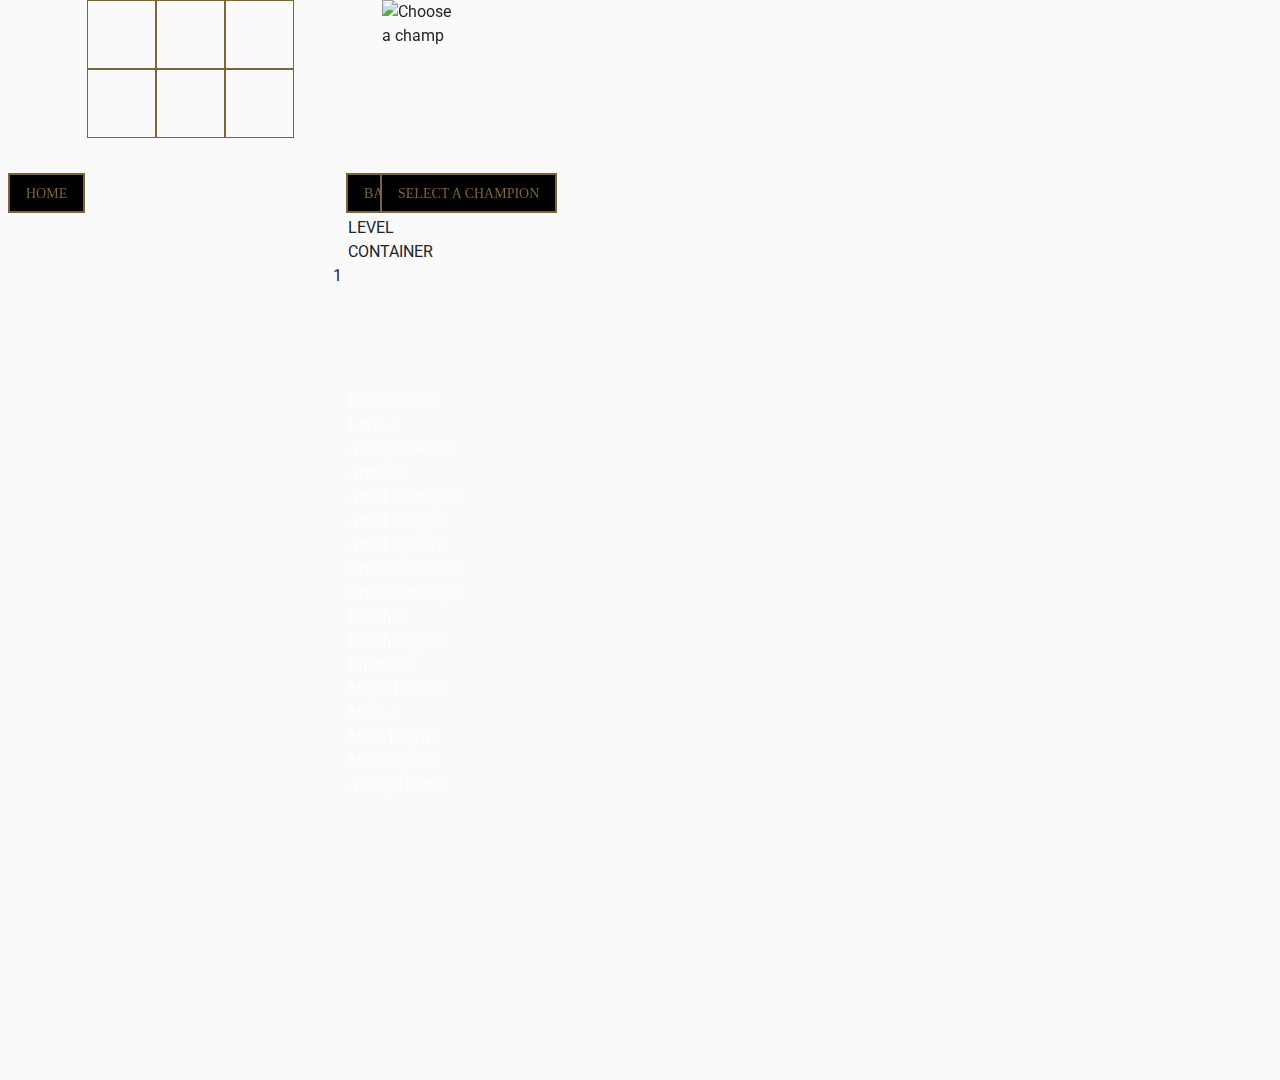
==== public/build.html @ 2ae7ca70 "na" ====
<!doctype html>
<html lang="en">

<head>
  <meta charset="utf-8">
  <meta name="viewport" content="width=device-width, initial-scale=1, shrink-to-fit=no">
  <link rel="stylesheet" href="https://fonts.googleapis.com/css?family=Roboto:300,400,500,700|Material+Icons">
  <link rel="stylesheet" href="styles/bootstrap-material-design.min.css">
  <link rel="stylesheet" href="styles/main.css">
  <title>Build</title>
</head>

<body id="buildPage">
  <div id="buildContainer">
    <div id="borderContainer"></div>
    <div id="homeContainer">
      <div>
        <button id="homeButton" class="btn">Home</button>
      </div>
    </div>
    <div id="itemsContainer">
      <div id="itemsContainerGrid" class="grid">
        <div id="grid-item-1" class="grid-item"></div>
        <div id="grid-item-2" class="grid-item"></div>
        <div id="grid-item-3" class="grid-item"></div>
        <div id="grid-item-4" class="grid-item"></div>
        <div id="grid-item-5" class="grid-item"></div>
        <div id="grid-item-6" class="grid-item"></div>
      </div>
    </div>
    <div id="backContainer">
      <div>
        <button id="backButton" class="btn">back</button>
      </div>
    </div>
    <div id="borderContainer-2"></div>
    <div id="selectContainer">
      <div id="champImgContainer">
        <div id="championImage">
          <img src="https://raw.githubusercontent.com/mmtrt/leagueoflegends/master/snap/gui/leagueoflegends.png" alt="Choose a champ"
           style="width:55%;">
          </div>
      </div>
      <div>
        <button id="selectButton" class="btn" data-toggle="modal" data-target="#championModal">Select a
          champion</button>
      </div>
    </div>
    <div id="borderContainer-3"></div>
    <div id="allItemsContainer">
      <!-- each item is 64x64 so container should be width 768 always -->

    </div>
    <div id="champContainer">

      <div id="champLvlContainer">
        <div>LEVEL CONTAINER</div>
          <div class="row"> 1
            <div class="column"></div>
            <div class="column"></div>
            <div class="column"></div>
            <div class="column"></div>
          </div>
      </div>
      <div id="champStatsContainer">
        <div>Base Statistics</div>
        <div>Level = <span id="LV"></span></div>
        <div>Ability Power = <span id="AP"></span></div>
        <div>Armor = <span id="AM"></span></div>
        <div>Attack Damage = <span id="AD"></span></div>
        <div>Attack Range = <span id="AR"></span></div>
        <div>Attack Speed = <span id="AS"></span></div>
        <div>Critical Chance = <span id="CC"></span></div>
        <div>Critical Damage = <span id="CD"></span></div>
        <div>Health = <span id="HP"></span></div>
        <div>Health Regen = <span id="HR"></span></div>
        <div>Lifesteal = <span id="VP"></span></div>
        <div>Magic Resist = <span id="MM"></span></div>
        <div>Mana = <span id="MP"></span></div>
        <div>Mana Regen = <span id="MR"></span></div>
        <div>Move Speed = <span id="MS"></span></div>
        <div>Ability Haste = <span id="AH"></span></div>
      </div>
    </div>
  </div>

  <!-- champion modal -->
  <div id="championModal" class="modal fade" tabindex="-1" role="dialog" aria-labelledby="ModalLong" aria-hidden="true">
    <div class="modal-dialog modal-lg" role="document">
      <div class="modal-content">
        <div class="modal-header">
          <!-- <input id="inputSearch" type="search" class="form-control" placeholder="Search"> -->
        </div>
        <div id="allChampionContainer" class="modal-body">
        </div>
      </div>
    </div>
  </div>

  <script src="scripts/jquery.min.js"></script>
  <script src="scripts/popper.js"></script>
  <script src="scripts/bootstrap-material-design.js"></script>
  <script>$("body").bootstrapMaterialDesign();</script>
  <script src="/__/firebase/7.18.0/firebase-app.js"></script>
  <script src="/__/firebase/7.18.0/firebase-analytics.js"></script>
  <script src="/__/firebase/7.18.0/firebase-auth.js"></script>
  <script src="/__/firebase/7.18.0/firebase-firestore.js"></script>
  <script src="/__/firebase/init.js"></script>
  <script src="scripts/main.js"></script>
</body>

</html>
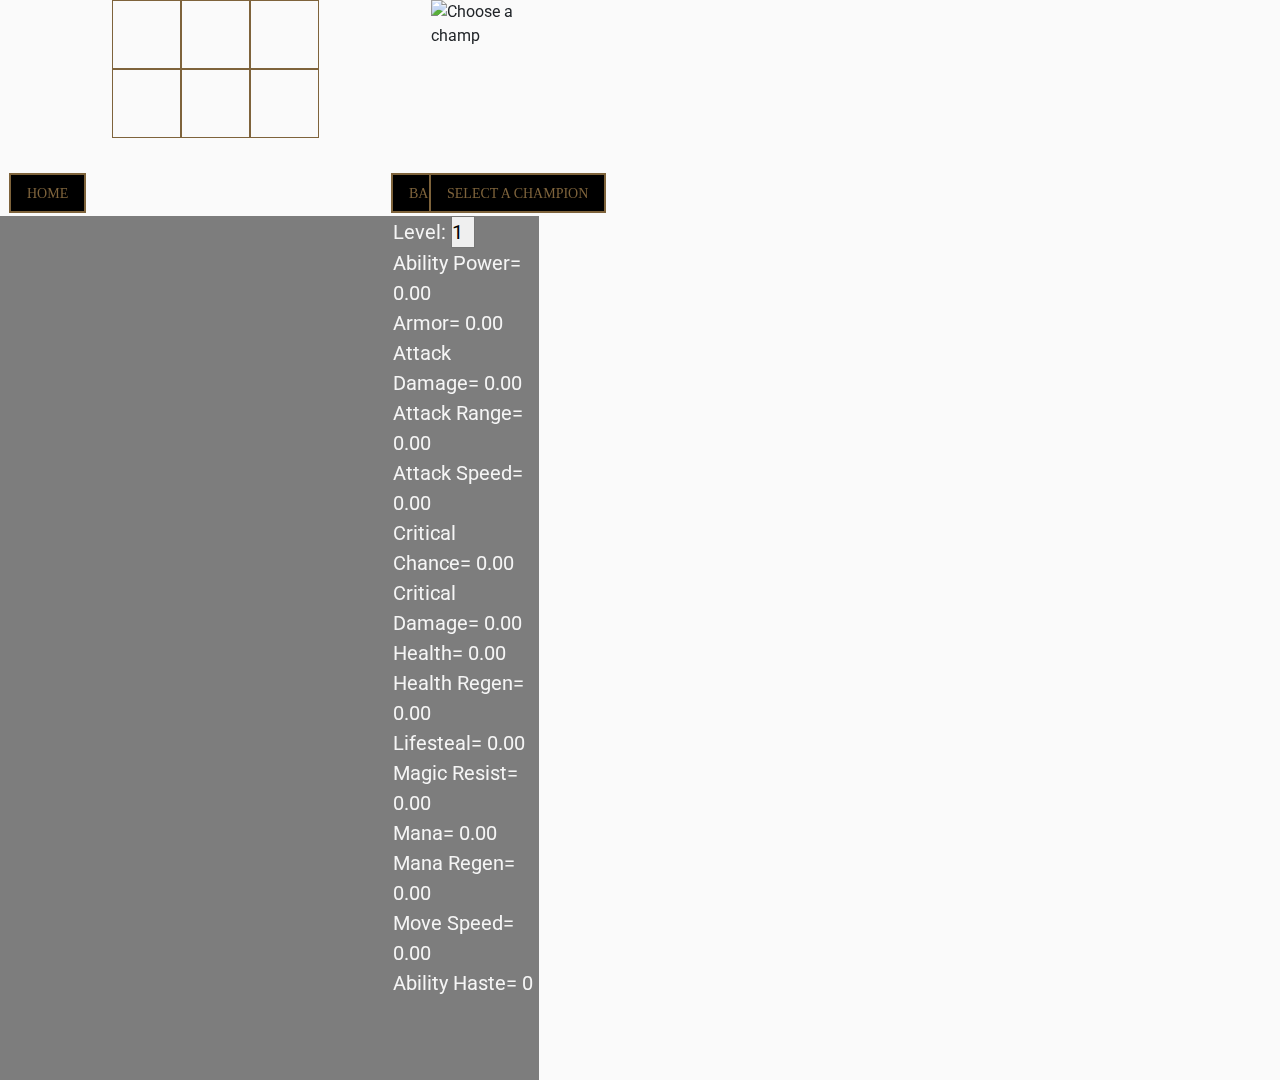
==== commit 04b2ac52: "Merge branch 'main' of https://github.com/rhit-nikolira/lawlbuilds into main" ====
--- a/public/build.html
+++ b/public/build.html
@@ -37,9 +37,10 @@
     <div id="selectContainer">
       <div id="champImgContainer">
         <div id="championImage">
-          <img src="https://raw.githubusercontent.com/mmtrt/leagueoflegends/master/snap/gui/leagueoflegends.png" alt="Choose a champ"
-           style="width:55%;">
-          </div>
+          <img
+            src="https://ddragon.leagueoflegends.com/cdn/11.3.1/img/profileicon/29.png"
+            alt="Choose a champ" style="width:58%;">
+        </div>
       </div>
       <div>
         <button id="selectButton" class="btn" data-toggle="modal" data-target="#championModal">Select a
@@ -52,34 +53,44 @@
 
     </div>
     <div id="champContainer">
-
-      <div id="champLvlContainer">
-        <div>LEVEL CONTAINER</div>
-          <div class="row"> 1
-            <div class="column"></div>
-            <div class="column"></div>
-            <div class="column"></div>
-            <div class="column"></div>
-          </div>
-      </div>
       <div id="champStatsContainer">
-        <div>Base Statistics</div>
-        <div>Level = <span id="LV"></span></div>
-        <div>Ability Power = <span id="AP"></span></div>
-        <div>Armor = <span id="AM"></span></div>
-        <div>Attack Damage = <span id="AD"></span></div>
-        <div>Attack Range = <span id="AR"></span></div>
-        <div>Attack Speed = <span id="AS"></span></div>
-        <div>Critical Chance = <span id="CC"></span></div>
-        <div>Critical Damage = <span id="CD"></span></div>
-        <div>Health = <span id="HP"></span></div>
-        <div>Health Regen = <span id="HR"></span></div>
-        <div>Lifesteal = <span id="VP"></span></div>
-        <div>Magic Resist = <span id="MM"></span></div>
-        <div>Mana = <span id="MP"></span></div>
-        <div>Mana Regen = <span id="MR"></span></div>
-        <div>Move Speed = <span id="MS"></span></div>
-        <div>Ability Haste = <span id="AH"></span></div>
+        <div> Level:
+          <select id="levelDropdown">
+            <option selected="selected" value="1">1</option>
+            <option value="2">2</option>
+            <option value="3">3</option>
+            <option value="4">4</option>
+            <option value="5">5</option>
+            <option value="6">6</option>
+            <option value="7">7</option>
+            <option value="8">8</option>
+            <option value="9">9</option>
+            <option value="10">10</option>
+            <option value="11">11</option>
+            <option value="12">12</option>
+            <option value="13">13</option>
+            <option value="14">14</option>
+            <option value="15">15</option>
+            <option value="16">16</option>
+            <option value="17">17</option>
+            <option value="18">18</option>
+          </select>
+        </div>
+        <div>Ability Power= <span id="AP"></span></div>
+        <div>Armor= <span id="AM"></span></div>
+        <div>Attack Damage= <span id="AD"></span></div>
+        <div>Attack Range= <span id="AR"></span></div>
+        <div>Attack Speed= <span id="AS"></span></div>
+        <div>Critical Chance= <span id="CC"></span></div>
+        <div>Critical Damage= <span id="CD"></span></div>
+        <div>Health= <span id="HP"></span></div>
+        <div>Health Regen= <span id="HR"></span></div>
+        <div>Lifesteal= <span id="VP"></span></div>
+        <div>Magic Resist= <span id="MM"></span></div>
+        <div>Mana= <span id="MP"></span></div>
+        <div>Mana Regen= <span id="MR"></span></div>
+        <div>Move Speed= <span id="MS"></span></div>
+        <div>Ability Haste= <span id="AH"></span></div>
       </div>
     </div>
   </div>
@@ -100,7 +111,9 @@
   <script src="scripts/jquery.min.js"></script>
   <script src="scripts/popper.js"></script>
   <script src="scripts/bootstrap-material-design.js"></script>
-  <script>$("body").bootstrapMaterialDesign();</script>
+  <script>
+    $("body").bootstrapMaterialDesign();
+  </script>
   <script src="/__/firebase/7.18.0/firebase-app.js"></script>
   <script src="/__/firebase/7.18.0/firebase-analytics.js"></script>
   <script src="/__/firebase/7.18.0/firebase-auth.js"></script>
--- a/public/styles/main.css
+++ b/public/styles/main.css
@@ -7,13 +7,21 @@
     /* background-image: url("https://wallpapercave.com/wp/wp3159847.jpg"); */
     background-image: url("http://lol-stats.net/uploads/X0geMjIXBEZOVO5U7CvrqJW3shfN1NaI57cmgyxZ.jpeg");
     text-align: center;
-    background-position: center;
     background-repeat: no-repeat;
+    background-size: cover;
+    background-attachment: fixed;
 }
 
 #buildPage {
     /* background-image: url("https://pngimage.net/wp-content/uploads/2019/05/league-of-legends-jungle-map-png-1.png"); */
-    background-image: url("https://lolstatic-a.akamaihd.net/frontpage/apps/prod/clash-2018/en_US/a46e742ae82f9d4f9db8e34ba57873e513e727b7/assets/static/img/backgrounds/redeemed-bg.jpg");
+    /* background-image: url("https://lolstatic-a.akamaihd.net/frontpage/apps/prod/clash-2018/en_US/a46e742ae82f9d4f9db8e34ba57873e513e727b7/assets/static/img/backgrounds/redeemed-bg.jpg"); */
+    /* background-image: url("https://lh3.googleusercontent.com/proxy/H7c4Rlyj_zhO8azC_IWmpiAIKycxcChc1ommaF5Uh87a1825rmQiHdReyhoEeh5bMZaNqID3uZMQOB-Ii8KAkMyHJQNhbkqhA4uCpRL9rbm0BxGenFHe9Ox3wKFvIuFqWWkeO5o5D27vYkAM1zsPkBZAbBFMxlh7I8-9S6r-_ZyR"); */
+    /* background-image: url("https://thumbs.gfycat.com/CompleteDecisiveKarakul-size_restricted.gif"); */
+    background-image: url("https://images.contentstack.io/v3/assets/blt731acb42bb3d1659/blt7d22282a41a3a7a3/5fa99fc097f9f35d942e9bbb/Patch_10_23_Notes_Header_v2.jpg");
+    background-repeat: no-repeat;
+    background-size: cover;
+    background-attachment: fixed;
+    /* background-image: url("https://lolstatic-a.akamaihd.net/frontpage/apps/prod/clash-2018/en_US/a46e742ae82f9d4f9db8e34ba57873e513e727b7/assets/static/img/backgrounds/redeemed-bg.jpg"); */
     /* background-image: url("https://thumbs.gfycat.com/CompleteDecisiveKarakul-size_restricted.gif"); */
 }
 
@@ -62,7 +70,7 @@
     border-bottom: 1px solid #ecc572;
     border-color: #ecc572;
     transition: linear;
-    
+
 }
 
 .nav-tabs {
@@ -149,6 +157,7 @@
     width: 2%;
     height: 80%;
     order: 7;
+    background: rgba(0, 0, 0, 0.5);
 }
 
 #allItemsContainer {
@@ -156,7 +165,9 @@
     flex-wrap: wrap;
     height: 80%;
     width: 71%;
+    /* width: 768px; */
     order: 8;
+    background: rgba(0, 0, 0, 0.5);
 }
 
 #champContainer {
@@ -165,23 +176,22 @@
     display: flex;
     flex-flow: column wrap;
     order: 9;
-}
-
-#champLvlContainer {
-    height: 20%;
+    position: relative;
+}
+
+#champStatsContainer {
+    height: 100%;
     width: 100%;
-}
-
-#champStatsContainer {
-    height: 60%;
-    width: 100%;
-    font-family: serif;
-    font-size: 1em;
-}
-
-#champStatsContainer>div {
-    color: white;
-}
+    font-size: 20px;
+    color: whitesmoke;
+    background: rgba(0, 0, 0, 0.5);
+}
+
+/* #champStatsContainer>div {
+    font-size: 20px;
+    color: whitesmoke;
+    background: rgba(0, 0, 0, 0.5);
+} */
 
 #champImgContainer {
     width: 80%;
@@ -196,8 +206,8 @@
     border: 1px solid #7e633b;
     width: 80%;
     display: wrap;
-    
-} 
+    /* margin: -5px; */
+}
 
 i {
     margin-top: 10px;
@@ -237,7 +247,7 @@
 
 .itemIMGcontainer>div>.tooltiptext {
     visibility: hidden;
-    background-color: rgba(0,0,0,0.9);
+    background-color: rgba(0, 0, 0, 0.9);
     color: #7e633b;
     border-radius: 6px;
     padding: 5px 0;
@@ -285,7 +295,7 @@
 
 .modal-header {
     width: 100%;
-    height:15vh;
+    height: 15vh;
     background-color: black;
     background-image: url("https://img.rankedboost.com/wp-content/uploads/2016/06/Season_2019_-_Default_Trim.png");
     background-position: center;
@@ -308,4 +318,4 @@
     width: 100%;
     background-color: black;
     text-align: center;
-}
+}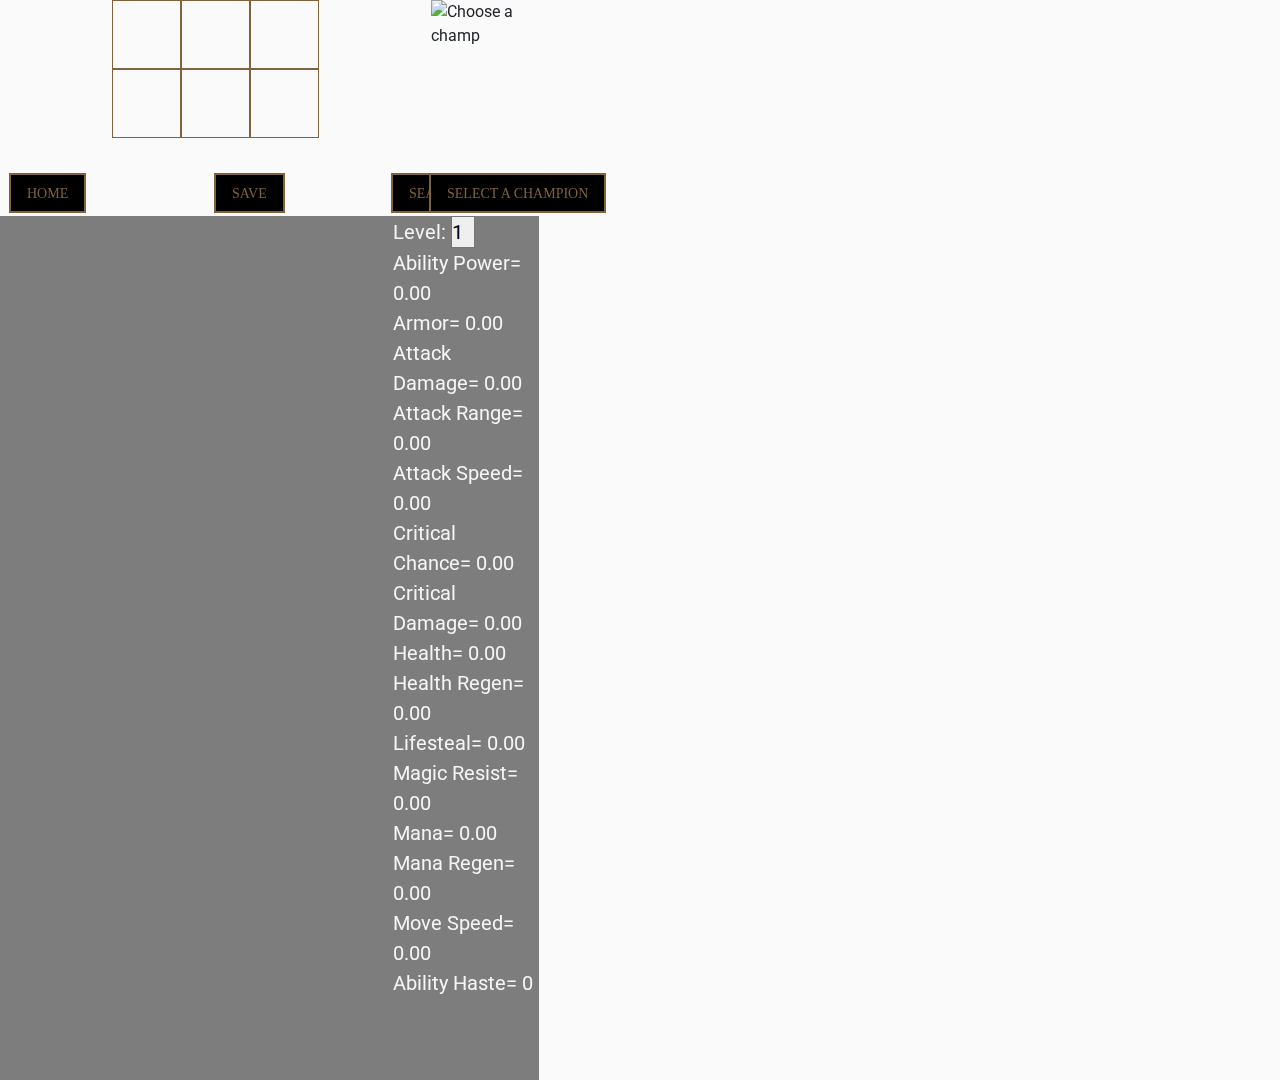
==== commit d6c08817: "list cards" ====
--- a/public/build.html
+++ b/public/build.html
@@ -7,7 +7,7 @@
   <link rel="stylesheet" href="https://fonts.googleapis.com/css?family=Roboto:300,400,500,700|Material+Icons">
   <link rel="stylesheet" href="styles/bootstrap-material-design.min.css">
   <link rel="stylesheet" href="styles/main.css">
-  <title>Build</title>
+  <title>Lawl Builds- Build</title>
 </head>
 
 <body id="buildPage">
@@ -27,10 +27,13 @@
         <div id="grid-item-5" class="grid-item"></div>
         <div id="grid-item-6" class="grid-item"></div>
       </div>
+      <div>
+        <button id="saveButton" class="btn">Save</button>
+      </div>
     </div>
     <div id="backContainer">
       <div>
-        <button id="backButton" class="btn">back</button>
+        <button id="itemSetButton" class="btn" data-toggle="modal" data-target="itemSetModal">Search Item Sets</button>
       </div>
     </div>
     <div id="borderContainer-2"></div>
@@ -91,6 +94,12 @@
         <div>Mana Regen= <span id="MR"></span></div>
         <div>Move Speed= <span id="MS"></span></div>
         <div>Ability Haste= <span id="AH"></span></div>
+        <!-- <div>Magic Pen Flat= <span id="MPF"></span> </div>
+        <div>Magic Pen Percent= <span id="MPP"></span></div>
+        <div>Armor Pen= <span id="AMPF"></span></div>
+        <dic>Armor Pen Percent= <span id="AMPP"></span></dic>
+        <div>Lethality= <span id="LE"></span></div>
+        <div>Omnivamp= <span id="OVP"></span></div> -->
       </div>
     </div>
   </div>
--- a/public/styles/main.css
+++ b/public/styles/main.css
@@ -1,10 +1,4 @@
-body {
-    /* background-color: black; */
-    /* background-image: url("https://wallpapercave.com/wp/wp3484903.jpg"); */
-}
-
 #loginPage {
-    /* background-image: url("https://wallpapercave.com/wp/wp3159847.jpg"); */
     background-image: url("http://lol-stats.net/uploads/X0geMjIXBEZOVO5U7CvrqJW3shfN1NaI57cmgyxZ.jpeg");
     text-align: center;
     background-repeat: no-repeat;
@@ -21,8 +15,6 @@
     background-repeat: no-repeat;
     background-size: cover;
     background-attachment: fixed;
-    /* background-image: url("https://lolstatic-a.akamaihd.net/frontpage/apps/prod/clash-2018/en_US/a46e742ae82f9d4f9db8e34ba57873e513e727b7/assets/static/img/backgrounds/redeemed-bg.jpg"); */
-    /* background-image: url("https://thumbs.gfycat.com/CompleteDecisiveKarakul-size_restricted.gif"); */
 }
 
 #loginPanel,
@@ -120,7 +112,8 @@
 }
 
 #homeButton,
-#backButton,
+#saveButton,
+#itemSetButton,
 #selectButton {
     position: absolute;
     bottom: 0;
@@ -318,4 +311,8 @@
     width: 100%;
     background-color: black;
     text-align: center;
+}
+
+.card {
+    margin: 10px 0;
 }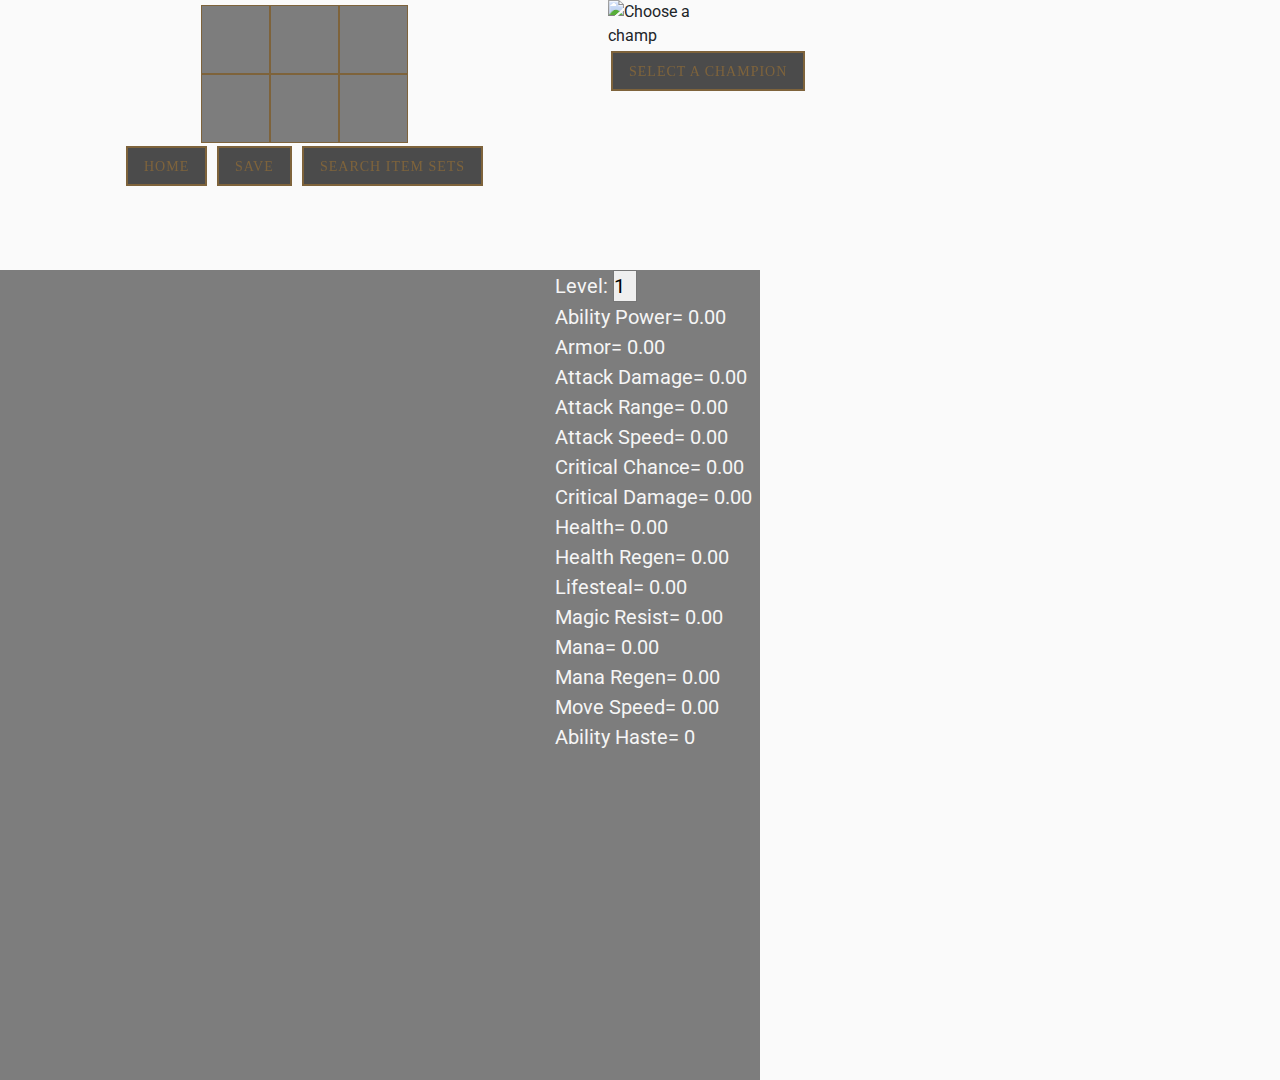
==== commit ed9fe4da: "my item sets" ====
--- a/public/build.html
+++ b/public/build.html
@@ -12,12 +12,7 @@
 
 <body id="buildPage">
   <div id="buildContainer">
-    <div id="borderContainer"></div>
-    <div id="homeContainer">
-      <div>
-        <button id="homeButton" class="btn">Home</button>
-      </div>
-    </div>
+      
     <div id="itemsContainer">
       <div id="itemsContainerGrid" class="grid">
         <div id="grid-item-1" class="grid-item"></div>
@@ -28,13 +23,12 @@
         <div id="grid-item-6" class="grid-item"></div>
       </div>
       <div>
+        <button id="homeButton" class="btn">Home</button>
         <button id="saveButton" class="btn">Save</button>
+        <button id="itemSetButton" class="btn" data-toggle="modal" data-target="itemSetModal">Search Item Sets</button>
       </div>
     </div>
-    <div id="backContainer">
-      <div>
-        <button id="itemSetButton" class="btn" data-toggle="modal" data-target="itemSetModal">Search Item Sets</button>
-      </div>
+    <div id="itemSetContainer">
     </div>
     <div id="borderContainer-2"></div>
     <div id="selectContainer">
--- a/public/styles/main.css
+++ b/public/styles/main.css
@@ -39,7 +39,7 @@
 #loginButton,
 #signOutButton {
     /* border: 2px solid #7e633b; */
-    color: #7e633b;
+    background-color:rgba(255, 255, 255, 0.3);
     position: relative;
     /* background-color: rgba(0, 0, 0, 0.8); */
     /* background: linear-gradient(180deg,#ecc572 0,#815500); */
@@ -86,25 +86,13 @@
     height: 120vh;
 }
 
-#borderContainer {
-    width: 2%;
-    height: 20%;
-    order: 1;
-}
-
-#homeContainer {
-    height: 20%;
-    width: 5%;
-    order: 2;
-    position: relative;
-}
-
 #itemsContainer {
-    height: 20%;
-    width: 66%;
+    height: 25%;
+    width: 80%;
     order: 3;
     position: relative;
     text-align: center;
+
 }
 
 #title {
@@ -115,32 +103,15 @@
 #saveButton,
 #itemSetButton,
 #selectButton {
-    position: absolute;
+    letter-spacing: 1px;
     bottom: 0;
-    background-color: black;
+    background-color: rgba(0, 0, 0, 0.7);
     color: #7e633b;
-}
-
-#backButton {
-    position: absolute;
-    bottom: 0;
-}
-
-#backContainer {
-    height: 20%;
-    width: 5%;
-    order: 4;
-    position: relative;
-}
-
-#borderContainer-2 {
-    height: 20%;
-    width: 2%;
-    order: 5;
+    margin: 5px 5px;
 }
 
 #selectContainer {
-    height: 20%;
+    height: 25%;
     width: 20%;
     order: 6;
     position: relative;
@@ -148,7 +119,7 @@
 
 #borderContainer-3 {
     width: 2%;
-    height: 80%;
+    height: 75%;
     order: 7;
     background: rgba(0, 0, 0, 0.5);
 }
@@ -156,7 +127,7 @@
 #allItemsContainer {
     display: inline-flex;
     flex-wrap: wrap;
-    height: 80%;
+    height: 75%;
     width: 71%;
     /* width: 768px; */
     order: 8;
@@ -164,7 +135,7 @@
 }
 
 #champContainer {
-    height: 80%;
+    height: 75%;
     width: 27%;
     display: flex;
     flex-flow: column wrap;
@@ -198,6 +169,13 @@
 .itemIMG {
     border: 1px solid #7e633b;
     width: 80%;
+    display: wrap;
+    /* margin: -5px; */
+}
+
+.itemIMG-2 {
+    border: 1px solid #7e633b;
+    width: 100%;
     display: wrap;
     /* margin: -5px; */
 }
@@ -273,6 +251,7 @@
 }
 
 .grid {
+    margin-top: 5px;
     justify-content: center;
     background-color: transparent;
     display: grid;
@@ -281,7 +260,8 @@
 }
 
 .grid-item {
-    border: thin solid #7e633b;
+    background-color: rgba(0, 0, 0, 0.5);
+    border: 1px solid #7e633b;
     /* width: 59px;
     height: 59px; */
 }
@@ -315,4 +295,29 @@
 
 .card {
     margin: 10px 0;
+}
+
+.card-body {
+    display: grid;
+    grid-template-columns: repeat(3, 69px);
+    grid-template-rows: repeat(2, 69px);
+    background-color: rgb(0,0,0); 
+    border: 1px solid #7e633b;
+}
+
+.bmd-layout-content {
+    height: 100vh;
+}
+
+.bmd-layout-drawer>header {
+    background-color: #800000;
+    color: white;
+}
+
+.bmd-layout-drawer>ul {
+    background-color: #ddd;
+}
+
+#menuEdit, #menuDelete{
+    display: none;
 }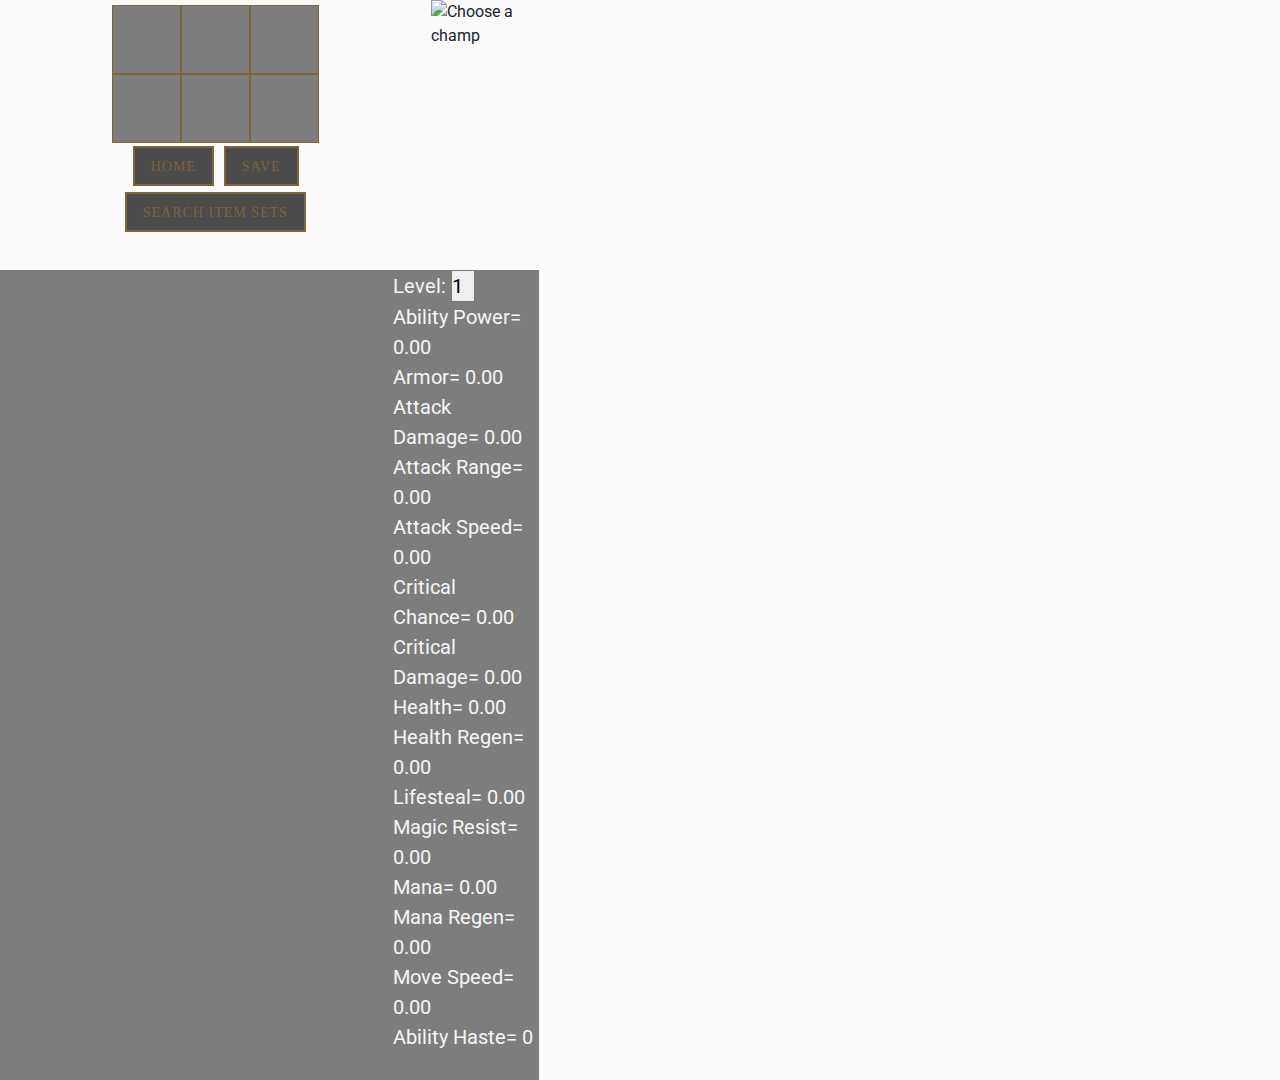
==== commit 303cdb8b: "champ img" ====
--- a/public/build.html
+++ b/public/build.html
@@ -25,7 +25,9 @@
       <div>
         <button id="homeButton" class="btn">Home</button>
         <button id="saveButton" class="btn">Save</button>
-        <button id="itemSetButton" class="btn" data-toggle="modal" data-target="itemSetModal">Search Item Sets</button>
+        <div>
+          <button id="itemSetButton" class="btn" data-toggle="modal" data-target="itemSetModal">Search Item Sets</button>
+        </div>
       </div>
     </div>
     <div id="itemSetContainer">
@@ -33,15 +35,12 @@
     <div id="borderContainer-2"></div>
     <div id="selectContainer">
       <div id="champImgContainer">
-        <div id="championImage">
-          <img
-            src="https://ddragon.leagueoflegends.com/cdn/11.3.1/img/profileicon/29.png"
-            alt="Choose a champ" style="width:58%;">
+        <div id="selectButton" data-toggle="modal" data-target="#championModal">
+          <img src="https://ddragon.leagueoflegends.com/cdn/11.3.1/img/profileicon/29.png" alt="Choose a champ" style="width:58%;">
         </div>
       </div>
       <div>
-        <button id="selectButton" class="btn" data-toggle="modal" data-target="#championModal">Select a
-          champion</button>
+        <!-- <button class="btn" data-toggle="modal" data-target="#championModal">Select a champion</button> -->
       </div>
     </div>
     <div id="borderContainer-3"></div>
--- a/public/styles/main.css
+++ b/public/styles/main.css
@@ -101,8 +101,7 @@
 
 #homeButton,
 #saveButton,
-#itemSetButton,
-#selectButton {
+#itemSetButton {
     letter-spacing: 1px;
     bottom: 0;
     background-color: rgba(0, 0, 0, 0.7);
